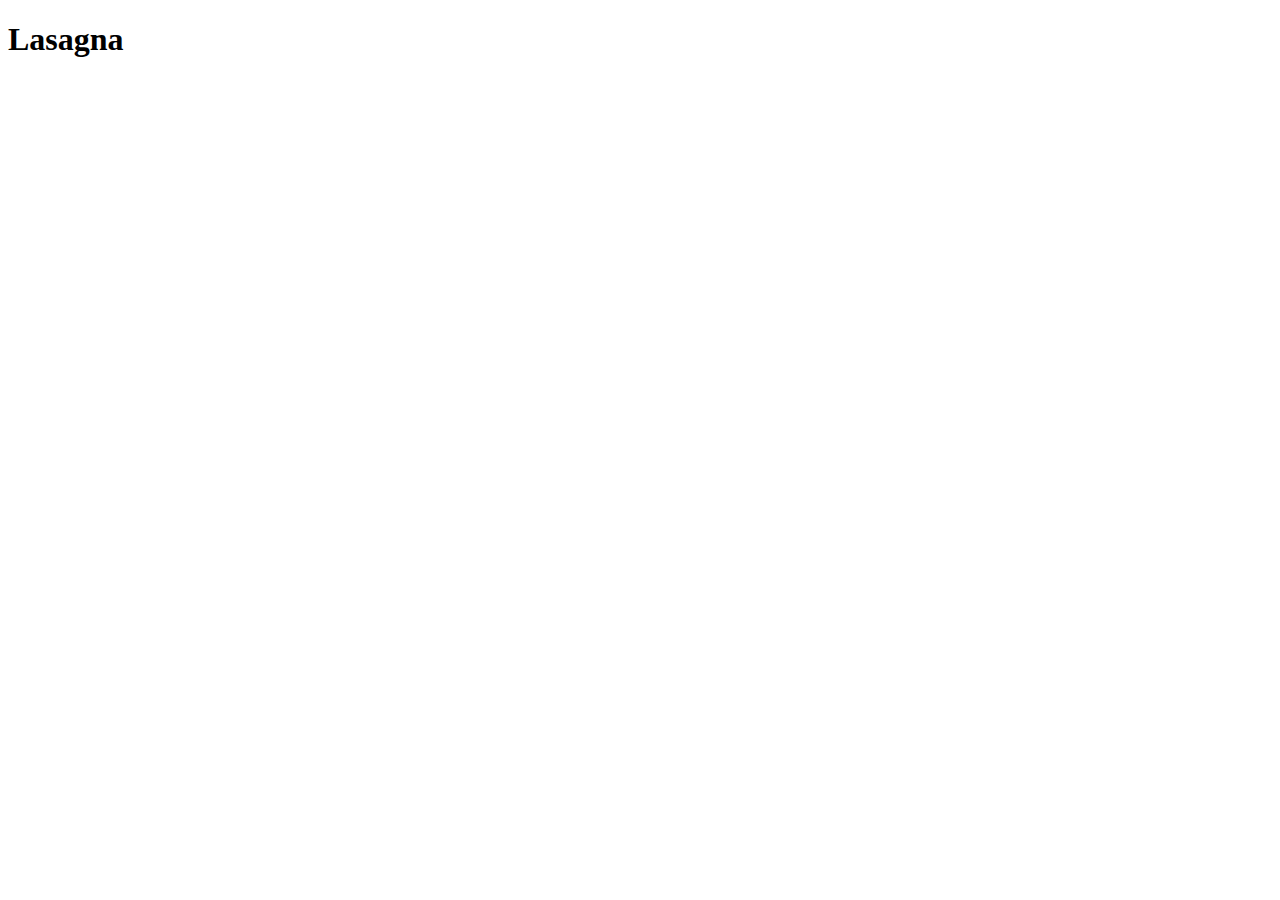
==== recipes/lasagna.html @ d34162ed "Add recipe page" ====
<!DOCTYPE html>
<html lang="en">
<head>
    <meta charset="UTF-8">
    <meta name="viewport" content="width=device-width, initial-scale=1.0">
    <title>Document</title>
</head>
<body>
    <h1>Lasagna</h1>
</body>
</html>
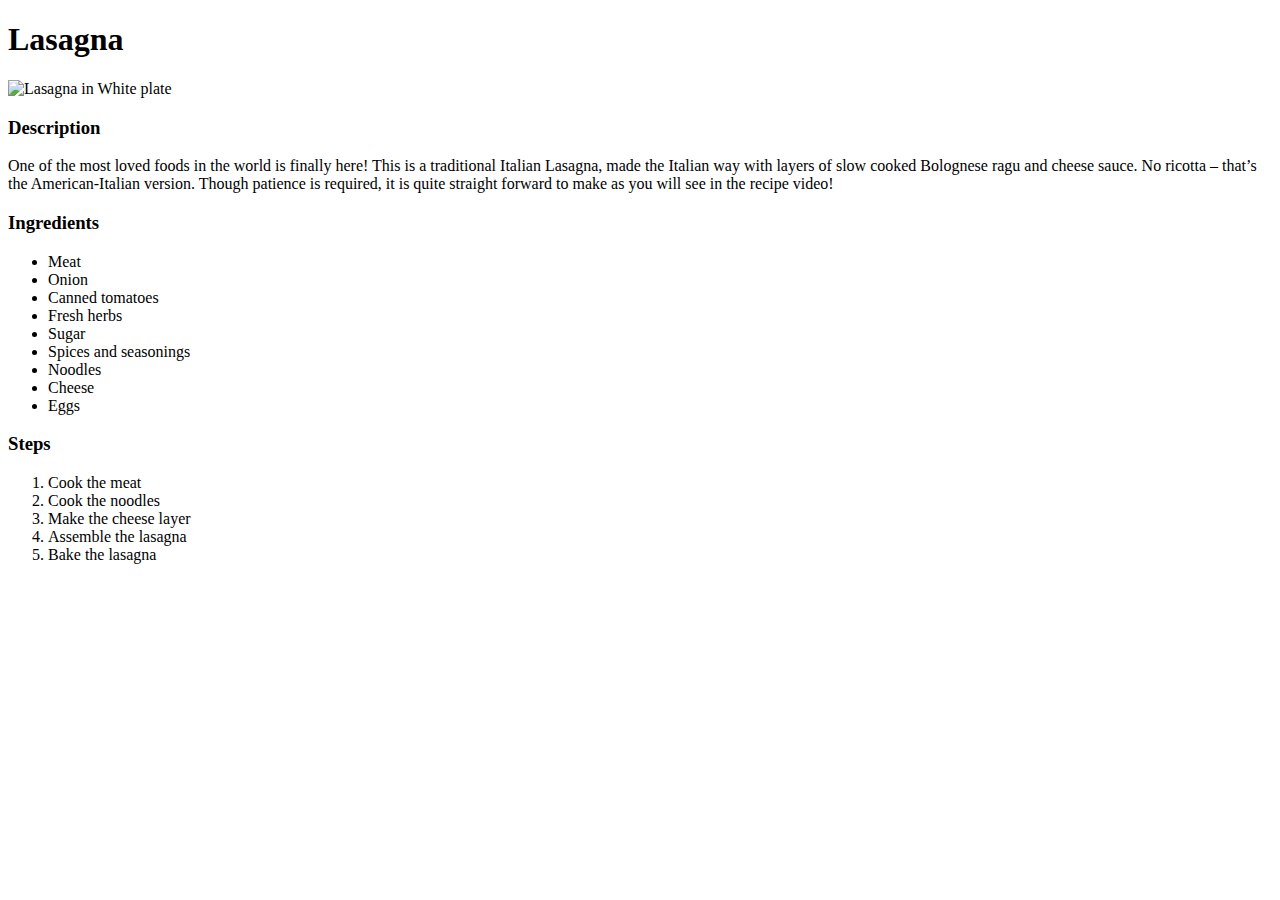
==== commit 70dfa5a8: "Add image, ingredients, steps in lasagna.html" ====
--- a/recipes/lasagna.html
+++ b/recipes/lasagna.html
@@ -1,11 +1,42 @@
 <!DOCTYPE html>
 <html lang="en">
+
 <head>
     <meta charset="UTF-8">
     <meta name="viewport" content="width=device-width, initial-scale=1.0">
     <title>Document</title>
 </head>
+
 <body>
     <h1>Lasagna</h1>
+    <img src="https://www.allrecipes.com/thmb/9ErE7RrzzpeOQ3Engk2yWtnLlX4=/0x512/filters:no_upscale():max_bytes(150000):strip_icc()/23600-worlds-best-lasagna-DDMFS-4x3-1196-24c5401652934ffb96d3d94bc9fbe2d7.jpg"
+        alt="Lasagna in White plate" width="400">
+    <h3>Description</h3>
+    <p>
+        One of the most loved foods in the world is finally here! This is a traditional Italian Lasagna, made the Italian
+        way with layers of slow cooked Bolognese ragu and cheese sauce. No ricotta – that’s the American-Italian
+        version. Though patience is required, it is quite straight forward to make as you will see in the recipe video!
+    </p>
+    <h3>Ingredients</h3>
+    <ul>
+        <li>Meat</li>
+        <li>Onion</li>
+        <li>Canned tomatoes</li>
+        <li>Fresh herbs</li>
+        <li>Sugar</li>
+        <li>Spices and seasonings</li>
+        <li>Noodles</li>
+        <li>Cheese</li>
+        <li>Eggs</li>
+    </ul>
+    <h3>Steps</h3>
+    <ol>
+        <li>Cook the meat</li>
+        <li>Cook the noodles</li>
+        <li>Make the cheese layer</li>
+        <li>Assemble the lasagna</li>
+        <li>Bake the lasagna</li>
+    </ol>
 </body>
+
 </html>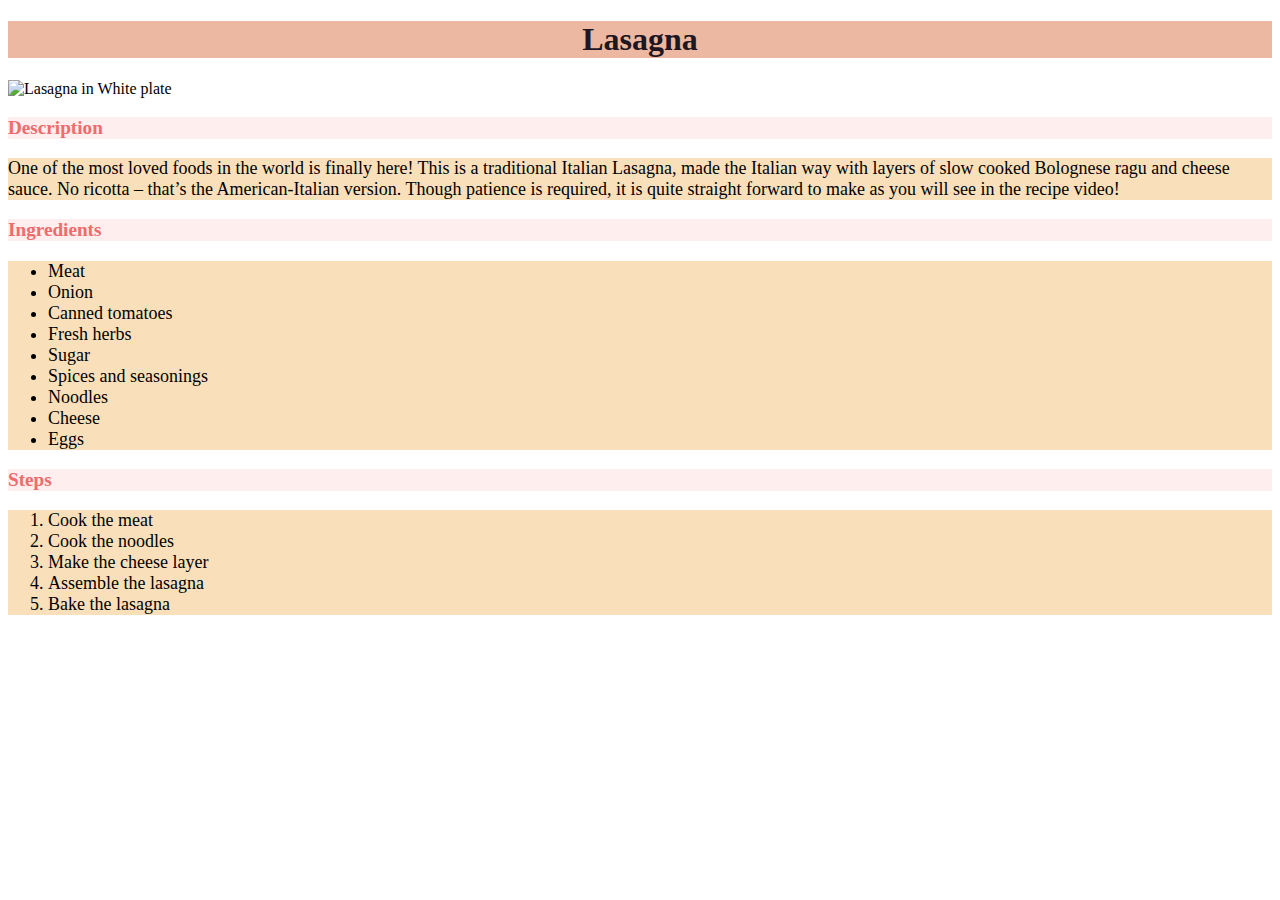
==== commit 9f77259d: "Add css" ====
--- a/recipes/lasagna.html
+++ b/recipes/lasagna.html
@@ -4,13 +4,14 @@
 <head>
     <meta charset="UTF-8">
     <meta name="viewport" content="width=device-width, initial-scale=1.0">
+    <link rel="stylesheet" href="../style.css">
     <title>Document</title>
 </head>
 
 <body>
     <h1>Lasagna</h1>
     <img src="https://www.allrecipes.com/thmb/9ErE7RrzzpeOQ3Engk2yWtnLlX4=/0x512/filters:no_upscale():max_bytes(150000):strip_icc()/23600-worlds-best-lasagna-DDMFS-4x3-1196-24c5401652934ffb96d3d94bc9fbe2d7.jpg"
-        alt="Lasagna in White plate" width="400">
+        alt="Lasagna in White plate">
     <h3>Description</h3>
     <p>
         One of the most loved foods in the world is finally here! This is a traditional Italian Lasagna, made the Italian
--- a/style.css
+++ b/style.css
@@ -0,0 +1,72 @@
+html {
+    box-sizing: border-box;
+}
+
+*,
+*::before,
+*::after {
+    box-sizing: inherit;
+}
+
+
+body {
+    font-family: "Times New Roman", Helvetica, sans-serif;
+    background-color: rgb(255, 255, 255);
+}
+
+img {
+    margin: 0px auto;
+    display: block;
+}
+
+h1 {
+    background-color: hsl(18, 66%, 78%);
+    color: hsl(280, 21%, 11%);
+    text-align: center;
+}
+
+.card-container {
+    padding: 1vh 0vh;
+}
+
+.card {
+    width: 80vw;
+    height: auto;
+    margin: 0px auto;
+    margin-bottom: 1vh;
+    text-align: center;
+    padding: 1vh;
+}
+
+.card img {
+    width: 50vi;
+    display: block;
+    margin: 0px auto;
+}
+
+.card a {
+    display: block;
+    width: 50vi;
+    margin: 0px auto;
+    margin-top: 1vh;
+
+    font-size: x-large;
+    font-weight: bolder;
+    
+    color: #862705;
+    background-color: #eeb975;
+}
+
+h3 {
+    background-color: #ffeeee;
+    color: #ed6c6c;
+    font-size: larger;
+}
+
+ul,
+ol,
+p {
+    background-color: rgb(250, 224, 186);
+    font-size: large;
+    font-weight: 400;
+}